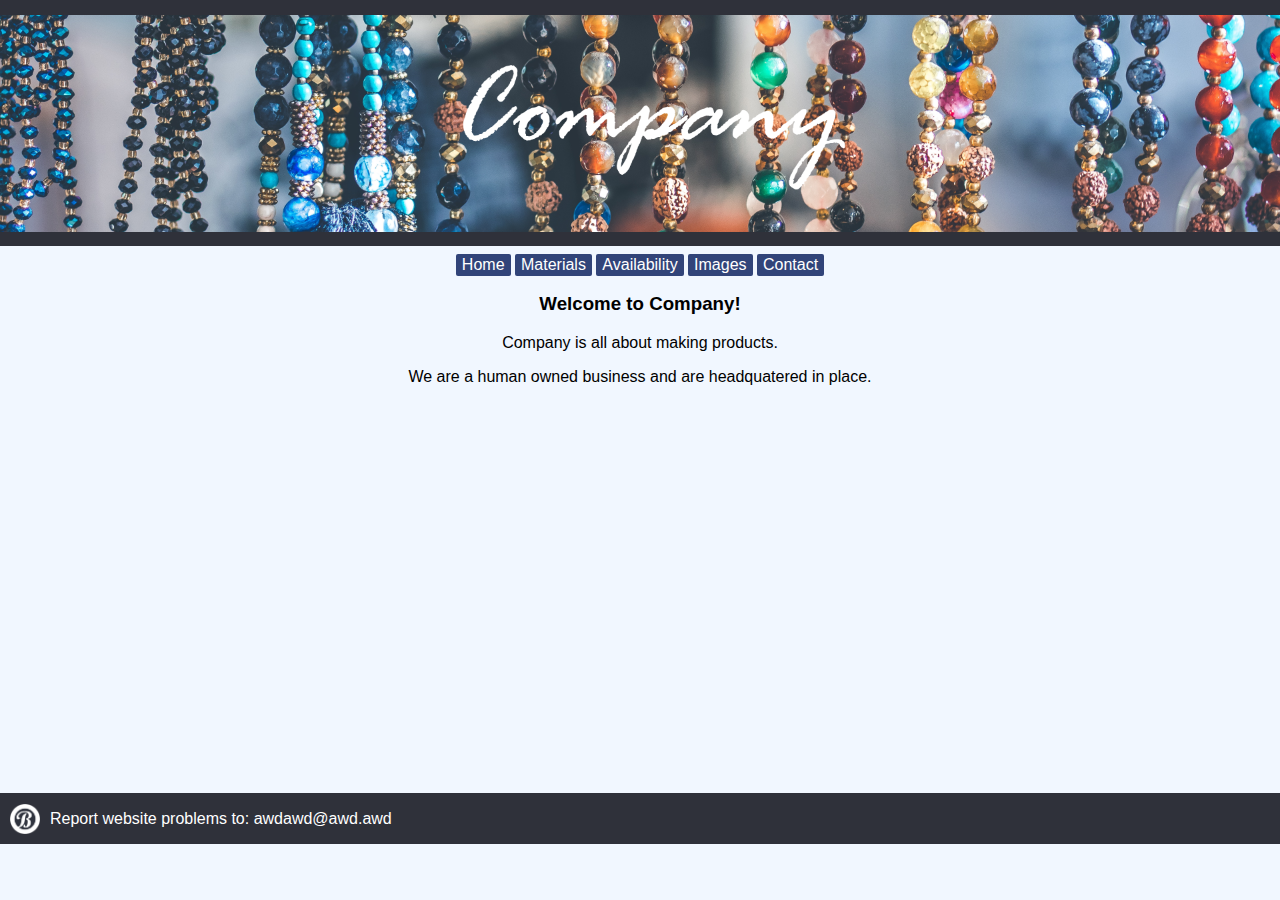
==== index.html @ 67212690 "Add files via upload" ====
<!DOCTYPE html>
<html>
    <head>
        <title>Company</title>
        <link rel="stylesheet" href="style.css">
        <meta name="viewport" content="width=device-width, initial-scale=1.0">
    </head>
    
    <body>
        <header>
            <img id="banner" src="beads.png" width="100%"/>
        </header>
        
        <nav>
            <a href="index.html" target="_self">Home</a>
            <a href="materials.html" target="_self">Materials</a>
            <a href="availability.html" target="_self">Availability</a>
            <a href="images.html" target="_self">Images</a>
            <a href="contact.html" target="_self">Contact</a>
        </nav>

        <main>
            <h3>Welcome to Company!</h3>
            <p>Company is all about making products.</p>
            <p>We are a human owned business and are headquatered in place.</p>
        </main>

        <footer>
            <img id="logo" src="logo.png" width="30px"/>
            <p>Report website problems to: awdawd@awd.awd</p>
        </footer>
    </body>
</html>
---- style.css ----
body {
    background-color: rgb(241, 247, 255);
    margin: 0;
    padding: 0;
    font-family: 'Gill Sans', 'Gill Sans MT', Calibri, 'Trebuchet MS', sans-serif;
}

nav {
    margin-top: 10px;
    text-align: center;
}

header {
    background-color: rgb(47, 49, 58);
    padding-top: 15px;
    padding-bottom: 10px;
}

main {
    height: 500px;
    text-align: center;
}

footer {
    background-color: rgb(47, 49, 58);
    height: 50px;
    text-align: left;
    color: rgb(255, 255, 255);
    padding-top: 1px;
    padding-left: 10px;
}

img#logo {
    float: left;
    margin-top: 10px;
    margin-right: 10px;
}

a {
    color: rgb(255, 255, 255);
    font-family: 'Gill Sans', 'Gill Sans MT', Calibri, 'Trebuchet MS', sans-serif;
    text-decoration: none;
    background-color: rgb(49, 68, 121);
    border-radius: 2px;
    padding-top: 2px;
    padding-bottom: 3px;
    padding-left: 6px;
    padding-right: 6px;
}

a:hover {
    background-color: rgb(47, 49, 58);
    color: rgb(255, 255, 255);
}

a:active {
    color: rgb(255, 255, 255);
    background-color: rgb(15, 23, 48);
}
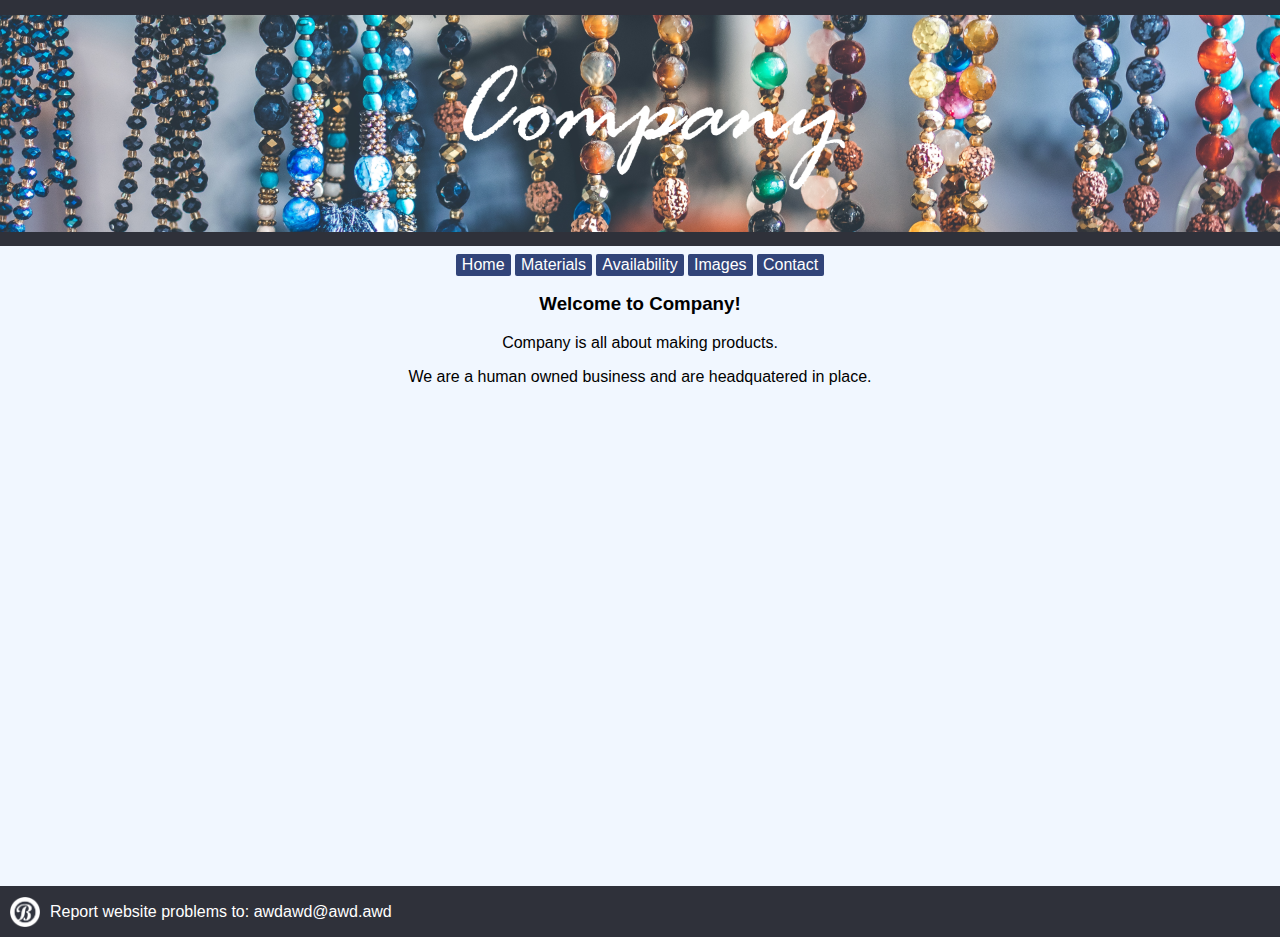
==== commit acb79ea4: "Add files via upload" ====
--- a/index.html
+++ b/index.html
@@ -12,11 +12,11 @@
         </header>
         
         <nav>
-            <a href="index.html" target="_self">Home</a>
-            <a href="materials.html" target="_self">Materials</a>
-            <a href="availability.html" target="_self">Availability</a>
-            <a href="images.html" target="_self">Images</a>
-            <a href="contact.html" target="_self">Contact</a>
+            <a class="buttons" href="index.html" target="_self">Home</a>
+            <a class="buttons" href="materials.html" target="_self">Materials</a>
+            <a class="buttons" href="availability.html" target="_self">Availability</a>
+            <a class="buttons" href="images.html" target="_self">Images</a>
+            <a class="buttons" href="contact.html" target="_self">Contact</a>
         </nav>
 
         <main>
--- a/style.css
+++ b/style.css
@@ -2,7 +2,7 @@
     background-color: rgb(241, 247, 255);
     margin: 0;
     padding: 0;
-    font-family: 'Gill Sans', 'Gill Sans MT', Calibri, 'Trebuchet MS', sans-serif;
+    font-family: Calibri, Helvetica, arial;
 }
 
 nav {
@@ -17,8 +17,12 @@
 }
 
 main {
-    height: 500px;
     text-align: center;
+}
+
+div#demo {
+    width: 600px;
+    margin: auto;
 }
 
 footer {
@@ -26,6 +30,7 @@
     height: 50px;
     text-align: left;
     color: rgb(255, 255, 255);
+    margin-top: 500px;
     padding-top: 1px;
     padding-left: 10px;
 }
@@ -36,9 +41,8 @@
     margin-right: 10px;
 }
 
-a {
+.buttons {
     color: rgb(255, 255, 255);
-    font-family: 'Gill Sans', 'Gill Sans MT', Calibri, 'Trebuchet MS', sans-serif;
     text-decoration: none;
     background-color: rgb(49, 68, 121);
     border-radius: 2px;
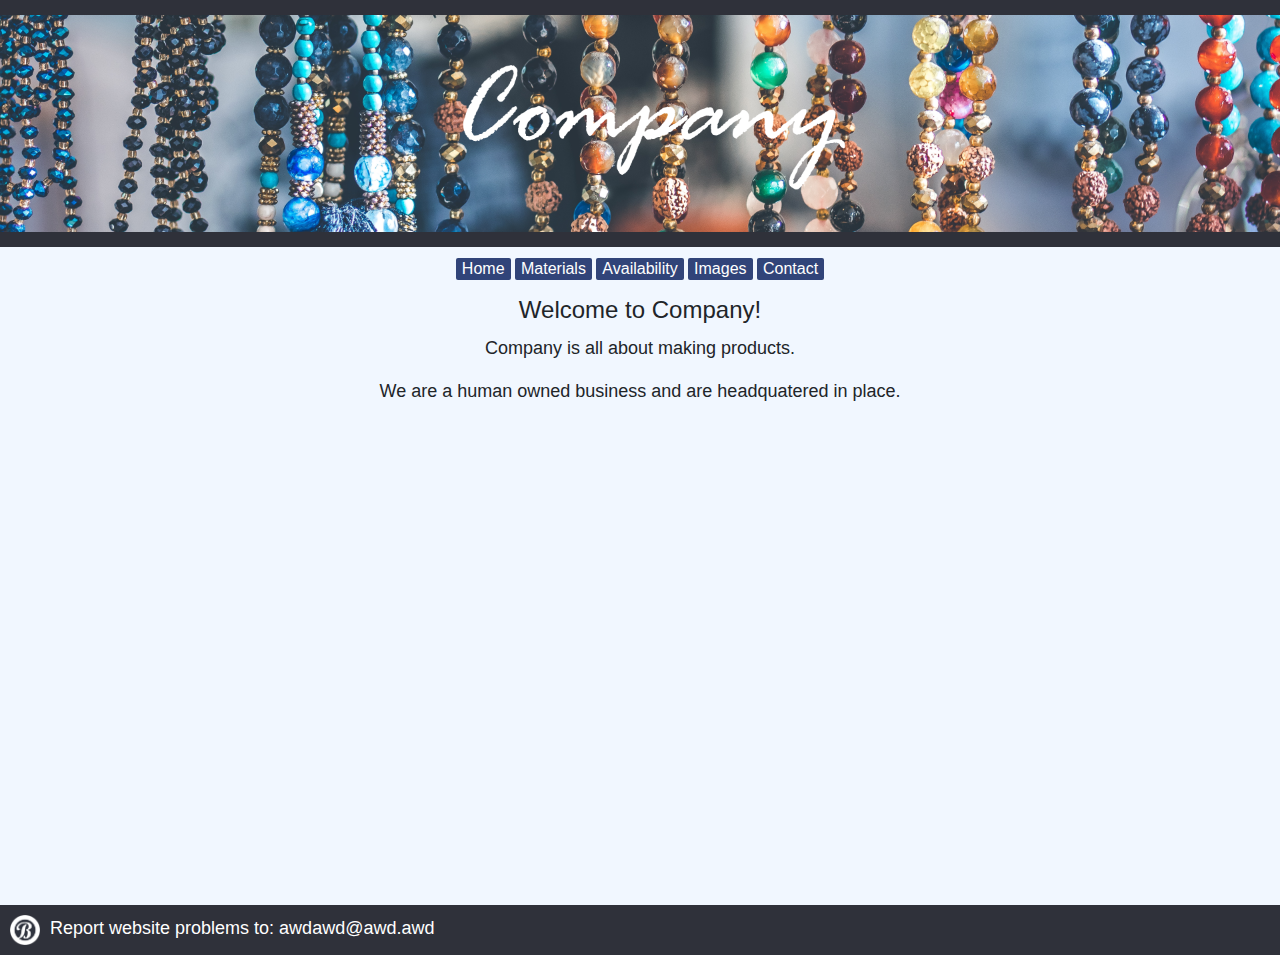
==== commit b83fcbc2: "Add files via upload" ====
--- a/index.html
+++ b/index.html
@@ -2,8 +2,17 @@
 <html>
     <head>
         <title>Company</title>
+        <meta name="viewport" content="width=device-width, initial-scale=1.0">
+        <link rel="stylesheet" href="https://maxcdn.bootstrapcdn.com/bootstrap/4.5.2/css/bootstrap.min.css">
+        <script src="https://ajax.googleapis.com/ajax/libs/jquery/3.5.1/jquery.min.js"></script>
+        <script src="https://cdnjs.cloudflare.com/ajax/libs/popper.js/1.16.0/umd/popper.min.js"></script>
+        <script src="https://maxcdn.bootstrapcdn.com/bootstrap/4.5.2/js/bootstrap.min.js"></script>
         <link rel="stylesheet" href="style.css">
-        <meta name="viewport" content="width=device-width, initial-scale=1.0">
+        <style>
+            a:hover {
+                text-decoration: none;
+            }
+        </style>
     </head>
     
     <body>
@@ -20,7 +29,7 @@
         </nav>
 
         <main>
-            <h3>Welcome to Company!</h3>
+            <h4>Welcome to Company!</h4>
             <p>Company is all about making products.</p>
             <p>We are a human owned business and are headquatered in place.</p>
         </main>
--- a/style.css
+++ b/style.css
@@ -13,11 +13,20 @@
 header {
     background-color: rgb(47, 49, 58);
     padding-top: 15px;
-    padding-bottom: 10px;
+    padding-bottom: 15px;
+}
+
+h4 {
+    margin-top: 15px;
+    margin-bottom: 10px;
 }
 
 main {
     text-align: center;
+}
+
+p {
+    font-size: large;
 }
 
 div#demo {
@@ -25,14 +34,24 @@
     margin: auto;
 }
 
+.carousel-caption {
+    color: white;
+    font-family: Calibri;
+    font-size: 30px;
+    text-shadow: 2px 1px 3px black;
+}
+
 footer {
     background-color: rgb(47, 49, 58);
     height: 50px;
+    margin-top: 500px;
+    padding-left: 10px;
+}
+
+footer p {
+    color: white;
     text-align: left;
-    color: rgb(255, 255, 255);
-    margin-top: 500px;
-    padding-top: 1px;
-    padding-left: 10px;
+    padding-top: 10px;
 }
 
 img#logo {
